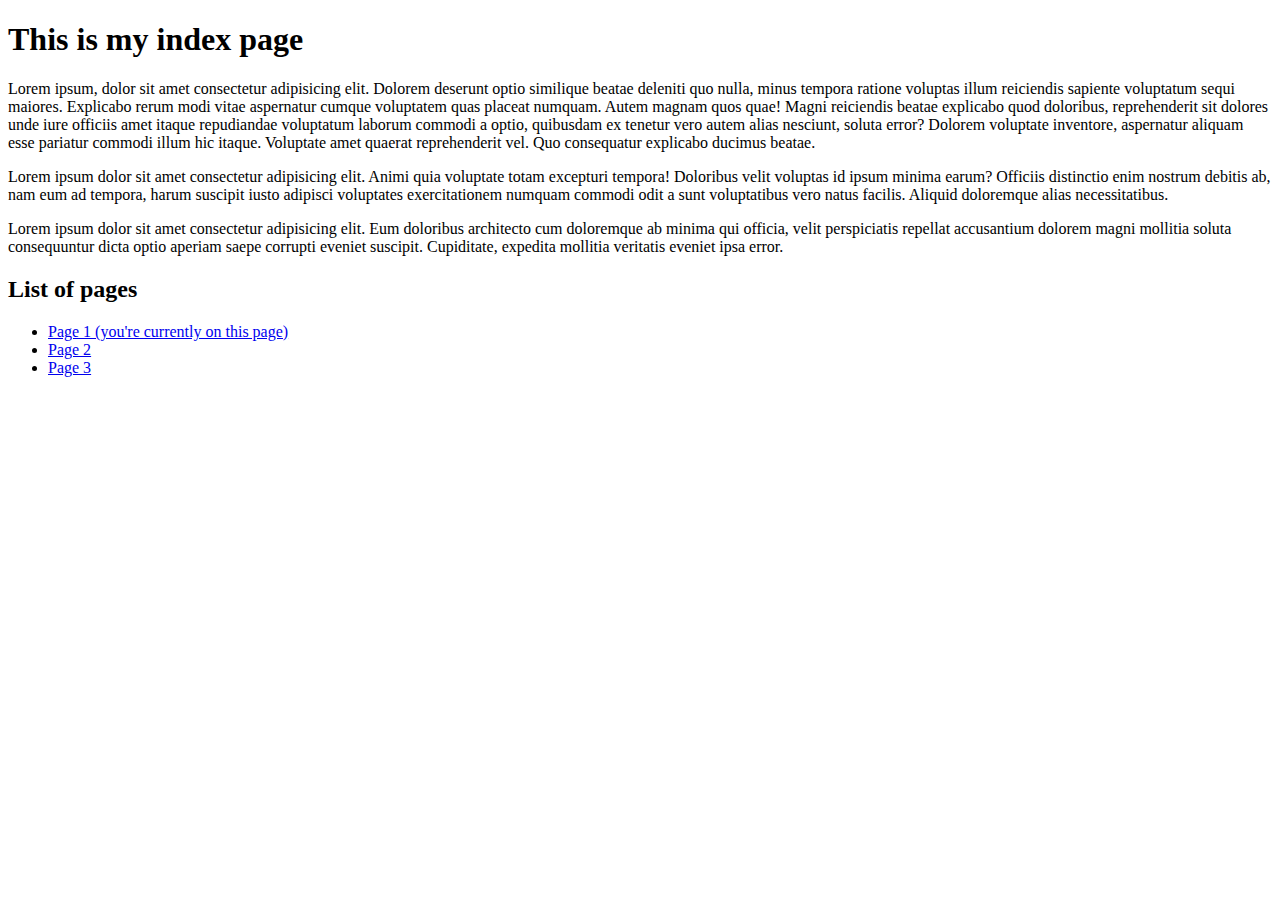
==== assignment-1/page-1/index.html @ a76d1859 "feat: add page 1" ====
<!DOCTYPE html>
<html lang="en">
<head>
    <meta charset="UTF-8">
    <meta name="viewport" content="width=device-width, initial-scale=1.0">
    <title>Document</title>
</head>
<body>
    <h1>This is my index page</h1>
    <p>
        Lorem ipsum, dolor sit amet consectetur adipisicing elit. Dolorem deserunt optio similique beatae deleniti quo nulla, minus tempora ratione voluptas illum reiciendis sapiente voluptatum sequi maiores. Explicabo rerum modi vitae aspernatur cumque voluptatem quas placeat numquam. Autem magnam quos quae! Magni reiciendis beatae explicabo quod doloribus, reprehenderit sit dolores unde iure officiis amet itaque repudiandae voluptatum laborum commodi a optio, quibusdam ex tenetur vero autem alias nesciunt, soluta error? Dolorem voluptate inventore, aspernatur aliquam esse pariatur commodi illum hic itaque. Voluptate amet quaerat reprehenderit vel. Quo consequatur explicabo ducimus beatae.
    </p>
    <p>
        Lorem ipsum dolor sit amet consectetur adipisicing elit. Animi quia voluptate totam excepturi tempora! Doloribus velit voluptas id ipsum minima earum? Officiis distinctio enim nostrum debitis ab, nam eum ad tempora, harum suscipit iusto adipisci voluptates exercitationem numquam commodi odit a sunt voluptatibus vero natus facilis. Aliquid doloremque alias necessitatibus.
    </p>
    <p>
        Lorem ipsum dolor sit amet consectetur adipisicing elit. Eum doloribus architecto cum doloremque ab minima qui officia, velit perspiciatis repellat accusantium dolorem magni mollitia soluta consequuntur dicta optio aperiam saepe corrupti eveniet suscipit. Cupiditate, expedita mollitia veritatis eveniet ipsa error.
    </p>
    <h2>List of pages</h2>
    <p>
        <ul>
            <li><a href="../page-1/">Page 1 (you're currently on this page)</a></li>
            <li><a href="../page-2/">Page 2</a></li>
            <li><a href="../page-3/">Page 3</a></li>
        </ul>
    </p>
</body>
</html>
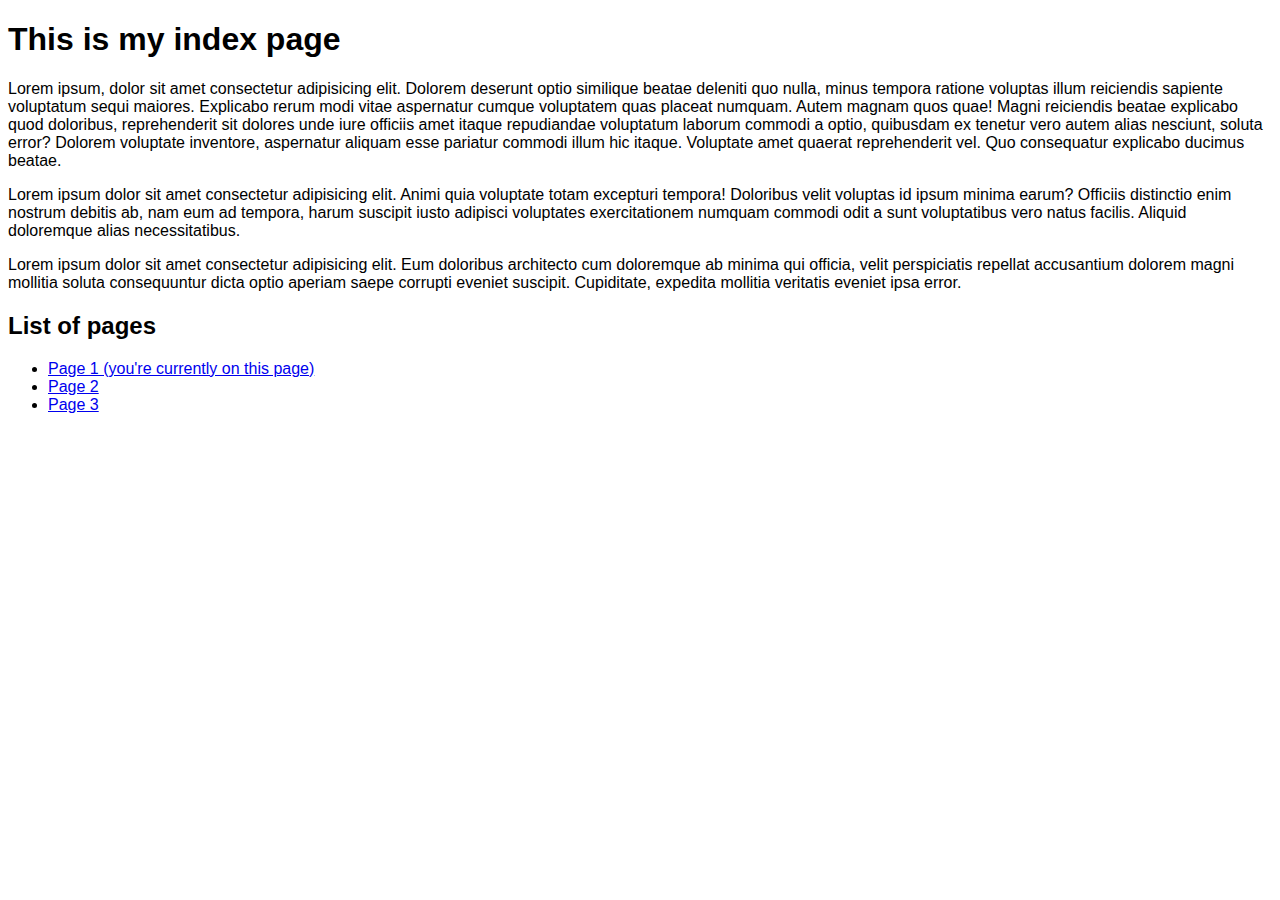
==== commit 87dd3fe1: "update: add style to page 1" ====
--- a/assignment-1/page-1/index.html
+++ b/assignment-1/page-1/index.html
@@ -24,5 +24,11 @@
             <li><a href="../page-3/">Page 3</a></li>
         </ul>
     </p>
+    <!-- please don't grade the styles -->
+   <style>
+        body {
+            font-family: sans-serif;
+        }
+    </style>
 </body>
 </html>